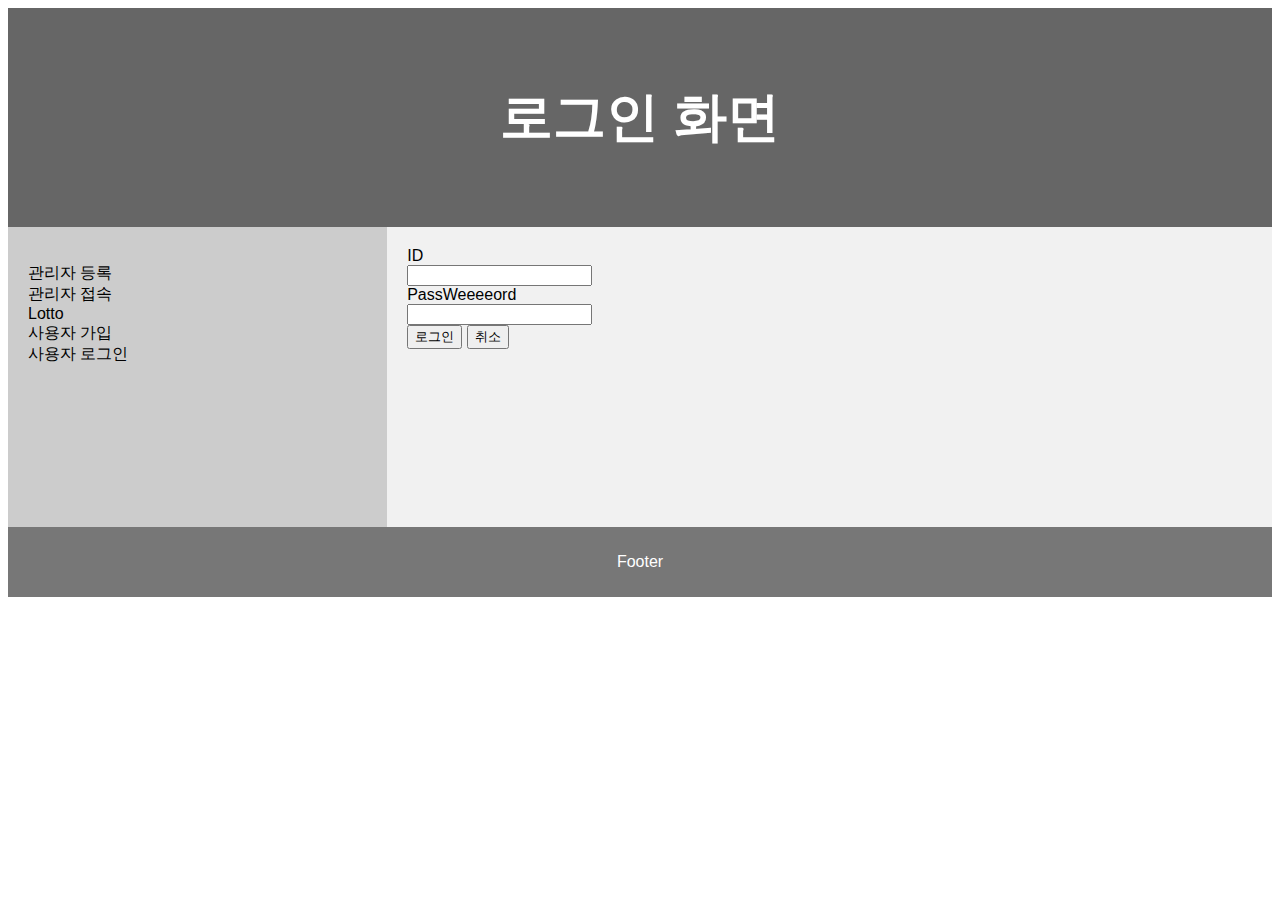
==== yerimspring-1/src/main/resources/static/index.html @ 1cd34920 "13:03" ====
<!DOCTYPE html>
<html>
<head>
<meta charset="UTF-8">
<title>Insert title here</title>
<script
	src="https://ajax.googleapis.com/ajax/libs/jquery/3.4.1/jquery.min.js"></script>
<style>
* {
	box-sizing: border-box;
}

body {
	font-family: Arial, Helvetica, sans-serif;
}

/* Style the header */
header {
	background-color: #666;
	padding: 30px;
	text-align: center;
	font-size: 35px;
	color: white;
}

/* Create two columns/boxes that floats next to each other */
nav {
	float: left;
	width: 30%;
	height: 300px; /* only for demonstration, should be removed */
	background: #ccc;
	padding: 20px;
}

/* Style the list inside the menu */
nav ul {
	list-style-type: none;
	padding: 0;
}

article {
	float: left;
	padding: 20px;
	width: 70%;
	background-color: #f1f1f1;
	height: 300px; /* only for demonstration, should be removed */
}

/* Clear floats after the columns */
section:after {
	content: "";
	display: table;
	clear: both;
}

/* Style the footer */
footer {
	background-color: #777;
	padding: 10px;
	text-align: center;
	color: white;
}

/* Responsive layout - makes the two columns/boxes stack on top of each other instead of next to each other, on small screens */
@media ( max-width : 600px) {
	nav, article {
		width: 100%;
		height: auto;
	}
}
</style>
</head>
<body>
	<header>
		<h2>로그인 화면</h2>
	</header>

	<section>
		<nav>
			<ul>
				<li><a id="join_a">관리자 등록</a></li>
				<li><a id="login_a">관리자 접속</a></li>
				<li><a id="lotto_a">Lotto</a></li>
				<li><a id="signup_a">사용자 가입</a></li>
				<li><a id="signin_a">사용자 로그인</a></li>
			</ul>
		</nav>

		<article>
			<form action="#">
				<label>ID </label><br> <input id="userid" type="text"><br> 
				<label>PassWeeeeord</label><br> <input id="password" type="text"><br>
				<input id="loginButton" type="button" value="로그인">
				<input id="cancelButton" type="button" value="취소">
			</form>
		</article>
	</section>

	<footer>
		<p>Footer</p>
	</footer>
	<script>
		$('#join_a')
			.css('cursor','pointer')
			.click( e => {
				e.preventDefault()
				location.href = "member/join.html"
		})
		$('#login-a')
			.css('cursor','pointer')
			.click( e => {
				e.preventDefault()
				location.href = "index.html"
		})
		$('#lotto_a')
			.css('cursor', 'pointer')
			.click( e => {
				e.preventDefault()
				location.href = "lotto/buy.html"
			})
		$('#signup_a')
			.css('cursor','pointer')
			.click ( e => {
				e.preventDefault()
				location.href = "user/signup.html"
			})
		$('#signin_a')
			.css('cursor', 'pointer')
			.click( e =>{
				e.preventDefault()
				location.href = "user/signin.html"
			})
			
		$('#loginButton').click(e => {
			$.ajax({
				url : '/member/login',
				type : 'post',
				data : JSON.stringify({
						userid : $('#userid').val(),
						password : $('#password').val()
				}),
				dataType : 'json',
				contentType : 'application/json',
				success : d => {
					if(d == 'Success'){
						location.href = 'member/list.html'
					}else {
						alert('다시 로그인 해람뫄')
						location.href = "index.html"
					}
				},
				error : (request,status,error)=>{
					alert("code = "+ request.status + " message = " + request.responseText + " error = " + error)
				}
			})
		})
		
	</script>
</body>
</html>
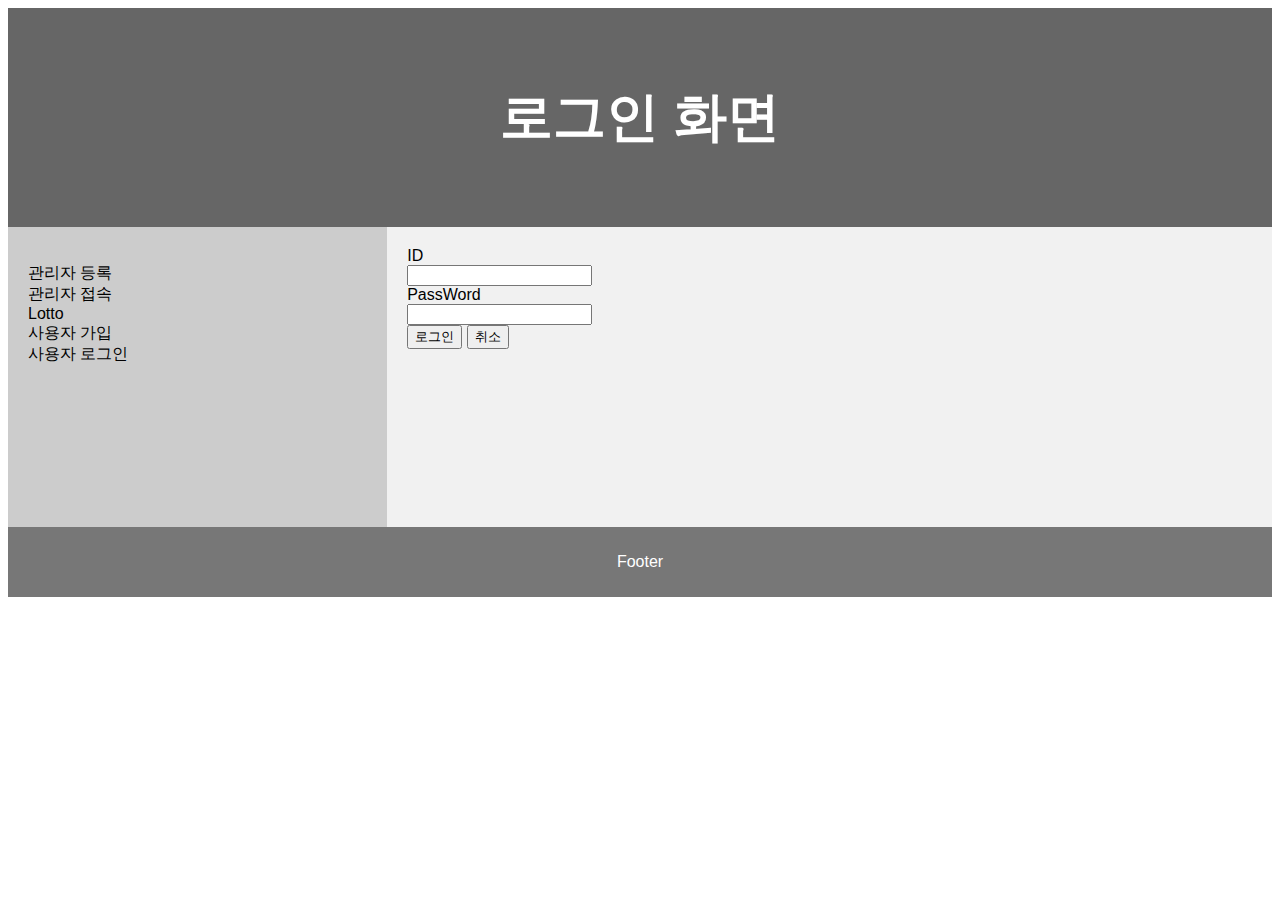
==== commit 718c47a1: "15:06" ====
--- a/yerimspring-1/src/main/resources/static/index.html
+++ b/yerimspring-1/src/main/resources/static/index.html
@@ -89,7 +89,7 @@
 		<article>
 			<form action="#">
 				<label>ID </label><br> <input id="userid" type="text"><br> 
-				<label>PassWeeeeord</label><br> <input id="password" type="text"><br>
+				<label>PassWord</label><br> <input id="password" type="text"><br>
 				<input id="loginButton" type="button" value="로그인">
 				<input id="cancelButton" type="button" value="취소">
 			</form>
@@ -104,7 +104,7 @@
 			.css('cursor','pointer')
 			.click( e => {
 				e.preventDefault()
-				location.href = "member/join.html"
+				location.href = "admin/join.html"
 		})
 		$('#login-a')
 			.css('cursor','pointer')
@@ -133,7 +133,7 @@
 			
 		$('#loginButton').click(e => {
 			$.ajax({
-				url : '/member/login',
+				url : '/admin/login',
 				type : 'post',
 				data : JSON.stringify({
 						userid : $('#userid').val(),
@@ -143,7 +143,7 @@
 				contentType : 'application/json',
 				success : d => {
 					if(d == 'Success'){
-						location.href = 'member/list.html'
+						location.href = 'admin/list.html'
 					}else {
 						alert('다시 로그인 해람뫄')
 						location.href = "index.html"
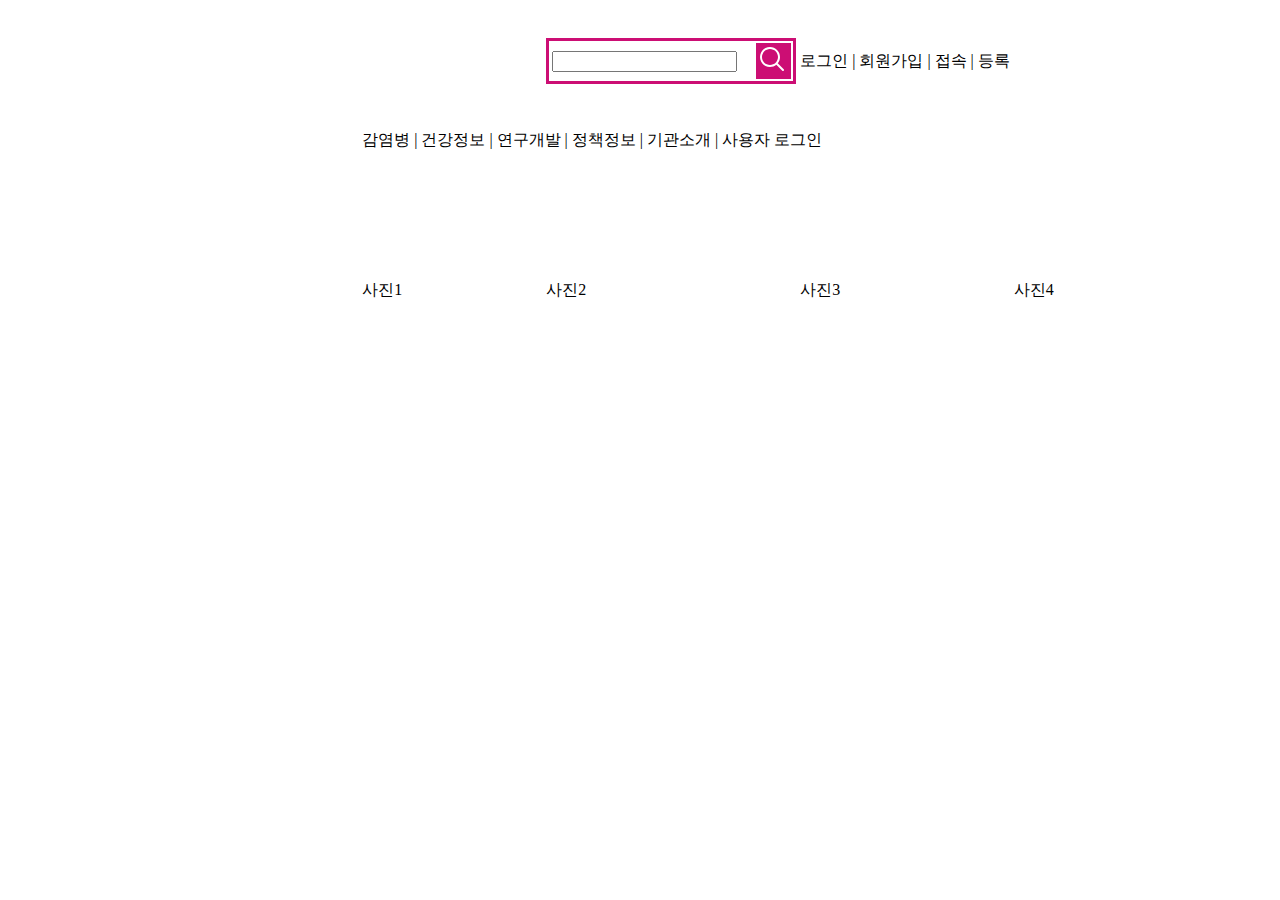
==== commit bb8d71c6: "200428 18:37" ====
--- a/yerimspring-1/src/main/resources/static/index.html
+++ b/yerimspring-1/src/main/resources/static/index.html
@@ -3,157 +3,51 @@
 <head>
 <meta charset="UTF-8">
 <title>Insert title here</title>
-<script
-	src="https://ajax.googleapis.com/ajax/libs/jquery/3.4.1/jquery.min.js"></script>
+<script src="https://ajax.googleapis.com/ajax/libs/jquery/3.4.1/jquery.min.js"></script>
 <style>
-* {
-	box-sizing: border-box;
-}
-
-body {
-	font-family: Arial, Helvetica, sans-serif;
-}
-
-/* Style the header */
-header {
-	background-color: #666;
-	padding: 30px;
-	text-align: center;
-	font-size: 35px;
-	color: white;
-}
-
-/* Create two columns/boxes that floats next to each other */
-nav {
-	float: left;
-	width: 30%;
-	height: 300px; /* only for demonstration, should be removed */
-	background: #ccc;
-	padding: 20px;
-}
-
-/* Style the list inside the menu */
-nav ul {
-	list-style-type: none;
-	padding: 0;
-}
-
-article {
-	float: left;
-	padding: 20px;
-	width: 70%;
-	background-color: #f1f1f1;
-	height: 300px; /* only for demonstration, should be removed */
-}
-
-/* Clear floats after the columns */
-section:after {
-	content: "";
-	display: table;
-	clear: both;
-}
-
-/* Style the footer */
-footer {
-	background-color: #777;
-	padding: 10px;
-	text-align: center;
-	color: white;
-}
-
-/* Responsive layout - makes the two columns/boxes stack on top of each other instead of next to each other, on small screens */
-@media ( max-width : 600px) {
-	nav, article {
-		width: 100%;
-		height: auto;
-	}
-}
+	body{width : 1400px; height : 100%;}
+	.border_black{border : 1px solid black;}
+	.center{margin : 0 auto}
 </style>
 </head>
 <body>
-	<header>
-		<h2>로그인 화면</h2>
-	</header>
+
 
 	<section>
 		<nav>
-			<ul>
-				<li><a id="join_a">관리자 등록</a></li>
-				<li><a id="login_a">관리자 접속</a></li>
-				<li><a id="lotto_a">Lotto</a></li>
-				<li><a id="signup_a">사용자 가입</a></li>
-				<li><a id="signin_a">사용자 로그인</a></li>
-			</ul>
+		<table id = "home">
+		<tr><td id="head">
+			<img alt="" src="http://www.cdc.go.kr/cdc/img/main/h1_logo.png"></td>
+			<td>
+			<table id = "naviBar">
+				<tr><td id="searchKeyword"><input type="text"></td><td id = "go"><svg xmlns="http://www.w3.org/2000/svg" x="0px" y="0px" width="30" height="30" viewBox="0 0 172 172"
+					style=" fill:#000000;"><g fill="none" fill-rule="nonzero" stroke="none" stroke-width="1" stroke-linecap="butt" stroke-linejoin="miter" stroke-miterlimit="10" stroke-dasharray="" stroke-dashoffset="0" font-family="none" font-weight="none" font-size="none" text-anchor="none" style="mix-blend-mode: normal"><path d="M0,172v-172h172v172z" fill="none"></path><g fill="#ffffff"><path d="M74.53333,17.2c-31.59642,0 -57.33333,25.73692 -57.33333,57.33333c0,31.59642 25.73692,57.33333 57.33333,57.33333c13.73998,0 26.35834,-4.87915 36.24766,-12.97839l34.23203,34.23203c1.43802,1.49778 3.5734,2.10113 5.5826,1.57735c2.0092,-0.52378 3.57826,-2.09284 4.10204,-4.10204c0.52378,-2.0092 -0.07957,-4.14458 -1.57735,-5.5826l-34.23203,-34.23203c8.09924,-9.88932 12.97839,-22.50768 12.97839,-36.24766c0,-31.59642 -25.73692,-57.33333 -57.33333,-57.33333zM74.53333,28.66667c25.39937,0 45.86667,20.4673 45.86667,45.86667c0,25.39937 -20.46729,45.86667 -45.86667,45.86667c-25.39937,0 -45.86667,-20.46729 -45.86667,-45.86667c0,-25.39937 20.4673,-45.86667 45.86667,-45.86667z"></path></g></g></svg></td></tr>
+			</table></td>
+			<td><a id="login_a">로그인 | </a><a id="join_a">회원가입 | </a><a id="access_a">접속 | </a><a id="register_a">등록</a></td></tr>
+		<tr><td id ="nav" colspan="4"><a id="nav_a">감염병 | </a><a id="nav_b">건강정보 | </a><a id="nav_c">연구개발 | </a><a id="nav_d">정책정보 | </a><a id="nav_e">기관소개 | </a><a id="nav_f">사용자 로그인</a></td></tr>
+		<tr><td id ="bigbanner" colspan="4"><img alt="" src="http://www.cdc.go.kr/cdc/img/main/visual_default_main_01.jpg"> </td></tr>
+		<tr id ="pics"><td id ="pic1">사진1 </td><td id = "pic2">사진2</td><td id = "pic3">사진3</td><td id = "pic4">사진4</td></tr>
+		</table>
 		</nav>
-
-		<article>
-			<form action="#">
-				<label>ID </label><br> <input id="userid" type="text"><br> 
-				<label>PassWord</label><br> <input id="password" type="text"><br>
-				<input id="loginButton" type="button" value="로그인">
-				<input id="cancelButton" type="button" value="취소">
-			</form>
-		</article>
+		
+		
+		
 	</section>
 
-	<footer>
-		<p>Footer</p>
-	</footer>
 	<script>
-		$('#join_a')
-			.css('cursor','pointer')
-			.click( e => {
-				e.preventDefault()
-				location.href = "admin/join.html"
+		$('#home').addClass('center')
+		$('#head').css({width :'180px', height : '100px'})
+		$('#naviBar').css({border : '3px solid #cc0e74', width : '250px'}).addClass('center')
+		$('#go').css({background : '#cc0e74'}).css('cursor','pointer')
+		$('#register_a').css('cursor','pointer').click( e => {
+			e.preventDefault()
+			location.href = "admin/register.html"
 		})
-		$('#login-a')
-			.css('cursor','pointer')
-			.click( e => {
-				e.preventDefault()
-				location.href = "index.html"
-		})
-		$('#lotto_a')
-			.css('cursor', 'pointer')
-			.click( e => {
-				e.preventDefault()
-				location.href = "lotto/buy.html"
-			})
-		$('#signup_a')
-			.css('cursor','pointer')
-			.click ( e => {
-				e.preventDefault()
-				location.href = "user/signup.html"
-			})
-		$('#signin_a')
-			.css('cursor', 'pointer')
-			.click( e =>{
-				e.preventDefault()
-				location.href = "user/signin.html"
-			})
-			
-		$('#loginButton').click(e => {
-			$.ajax({
-				url : '/admin/login',
-				type : 'post',
-				data : JSON.stringify({
-						userid : $('#userid').val(),
-						password : $('#password').val()
-				}),
-				dataType : 'json',
-				contentType : 'application/json',
-				success : d => {
-					if(d == 'Success'){
-						location.href = 'admin/list.html'
-					}else {
-						alert('다시 로그인 해람뫄')
-						location.href = "index.html"
-					}
-				},
-				error : (request,status,error)=>{
-					alert("code = "+ request.status + " message = " + request.responseText + " error = " + error)
-				}
-			})
-		})
+		$('#login_a').css('cursor','pointer')
+		$('#join_a').css('cursor','pointer')
+		$('#access_a').css('cursor','pointer')
+		$('#nav').css({height : '50px'}).addClass('center')
+		$('#pics').css({height : '200px'})
 		
 	</script>
 </body>
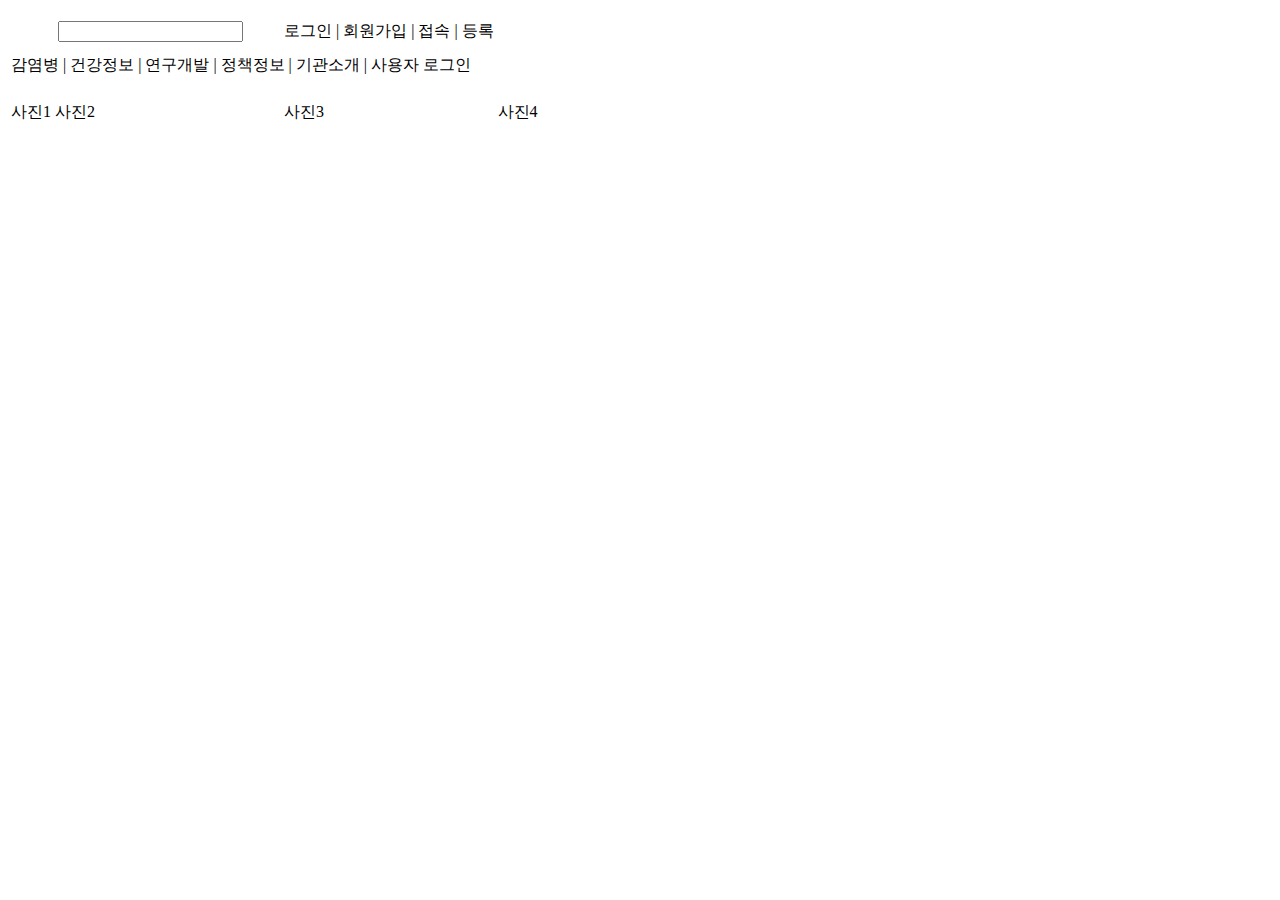
==== commit 197cf432: "200501 14:48" ====
--- a/yerimspring-1/src/main/resources/static/index.html
+++ b/yerimspring-1/src/main/resources/static/index.html
@@ -11,8 +11,6 @@
 </style>
 </head>
 <body>
-
-
 	<section>
 		<nav>
 		<table id = "home">
@@ -29,9 +27,6 @@
 		<tr id ="pics"><td id ="pic1">사진1 </td><td id = "pic2">사진2</td><td id = "pic3">사진3</td><td id = "pic4">사진4</td></tr>
 		</table>
 		</nav>
-		
-		
-		
 	</section>
 
 	<script>
@@ -45,7 +40,27 @@
 		})
 		$('#login_a').css('cursor','pointer')
 		$('#join_a').css('cursor','pointer')
-		$('#access_a').css('cursor','pointer')
+		$('#access_a').css('cursor','pointer').click(e => {
+			e.preventDefault()
+			$.ajax({
+				url : '/admins',
+				type : 'post',
+				data : JSON.stringify({}),
+				dataType : 'json',
+				contentType : 'application/json',
+				success : d => {
+					if(){
+						location.href = 'admin/list.html'
+						
+					} else{
+						alert('관리자 접근 실패')
+					}
+				},
+				error : (r,x,s)=>{
+					alert('r.status')
+				}
+			})
+		})
 		$('#nav').css({height : '50px'}).addClass('center')
 		$('#pics').css({height : '200px'})
 		
